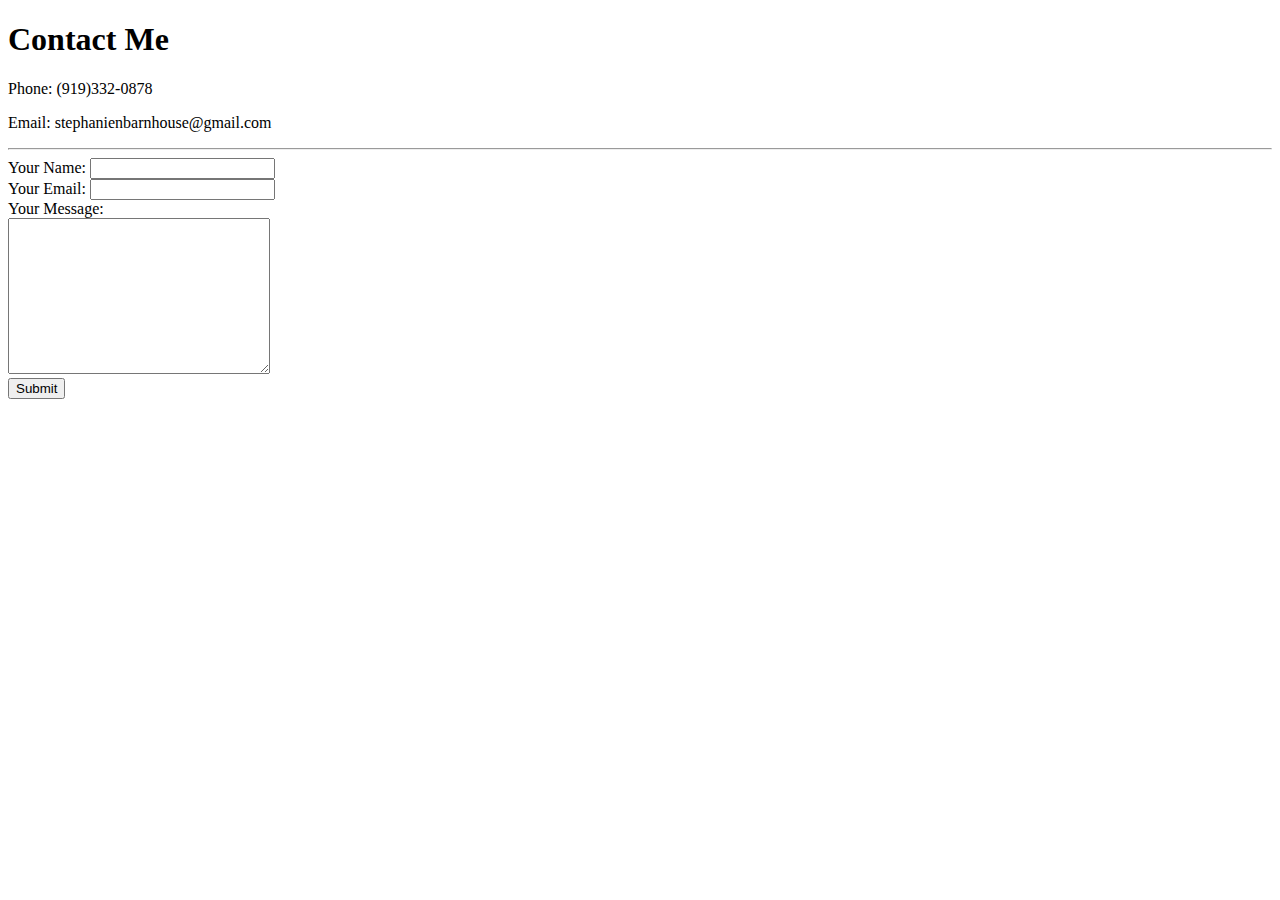
==== contact.html @ 68a7d37d "Added initial CV website files" ====
<!DOCTYPE html>
<html lang="en">
  <head>
    <meta charset="UTF-8" />
    <meta http-equiv="X-UA-Compatible" content="IE=edge" />
    <meta name="viewport" content="width=device-width, initial-scale=1.0" />
    <title>Contact Me</title>
  </head>
  <body>
    <h1>Contact Me</h1>
    <p>Phone: (919)332-0878</p>
    <p>Email: stephanienbarnhouse@gmail.com</p>
    <hr />
    <form action="mailto:stephanienbarnhouse@gmail.com" method="post" enctype="text/plain">
      <label>Your Name:</label>
      <input type="text" name="yourName" value="" />
      <br />
      <label>Your Email:</label>
      <input type="email" name="yourEmail" value=""/>
      <br />
      <label>Your Message:</label>
      <br />
      <textarea name="yourMessage" id="" cols="30" rows="10"></textarea>
      <br />
      <input type="submit" name="">
    </form>
  </body>
</html>
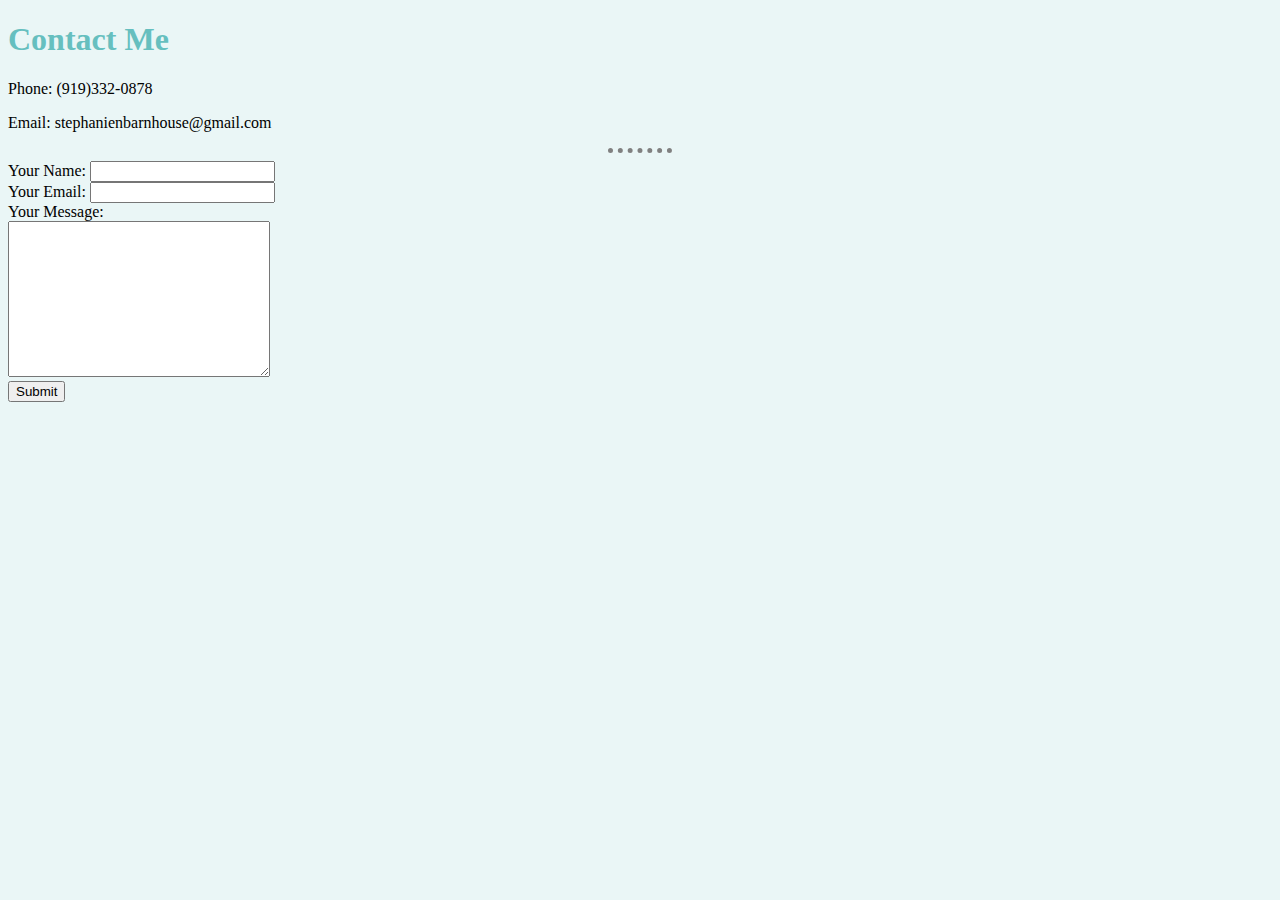
==== commit e21e29fe: "Updating HTML and adding CSS files" ====
--- a/contact.html
+++ b/contact.html
@@ -5,6 +5,7 @@
     <meta http-equiv="X-UA-Compatible" content="IE=edge" />
     <meta name="viewport" content="width=device-width, initial-scale=1.0" />
     <title>Contact Me</title>
+    <link rel="stylesheet" href="css/styles.css">
   </head>
   <body>
     <h1>Contact Me</h1>
--- a/css/styles.css
+++ b/css/styles.css
@@ -0,0 +1,14 @@
+body {
+    background-color: #EAF6F6;
+  }
+
+  hr {
+    border-style: dotted none none;
+    border-color: gray;
+    border-width: 5px;
+    width: 5%;
+  }
+
+  h1, h3 {
+    color: #66BFBF;
+  }